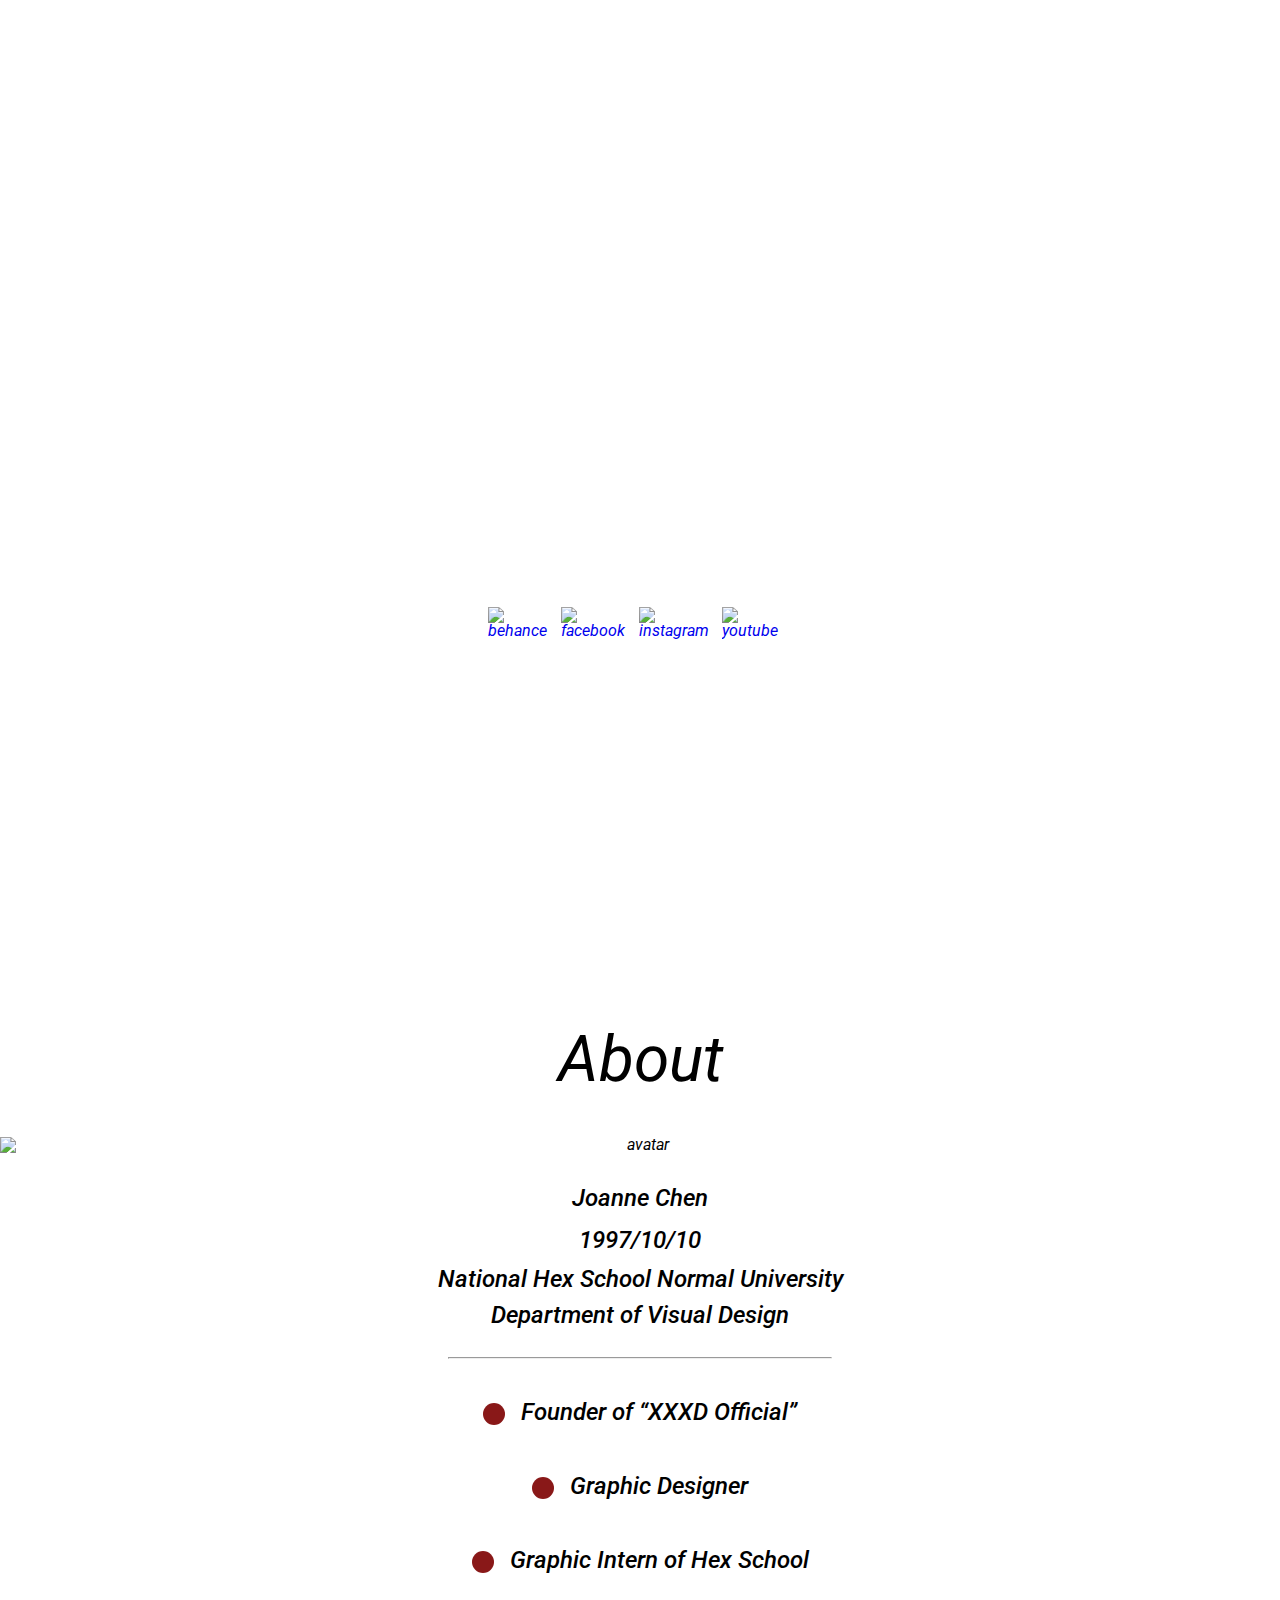
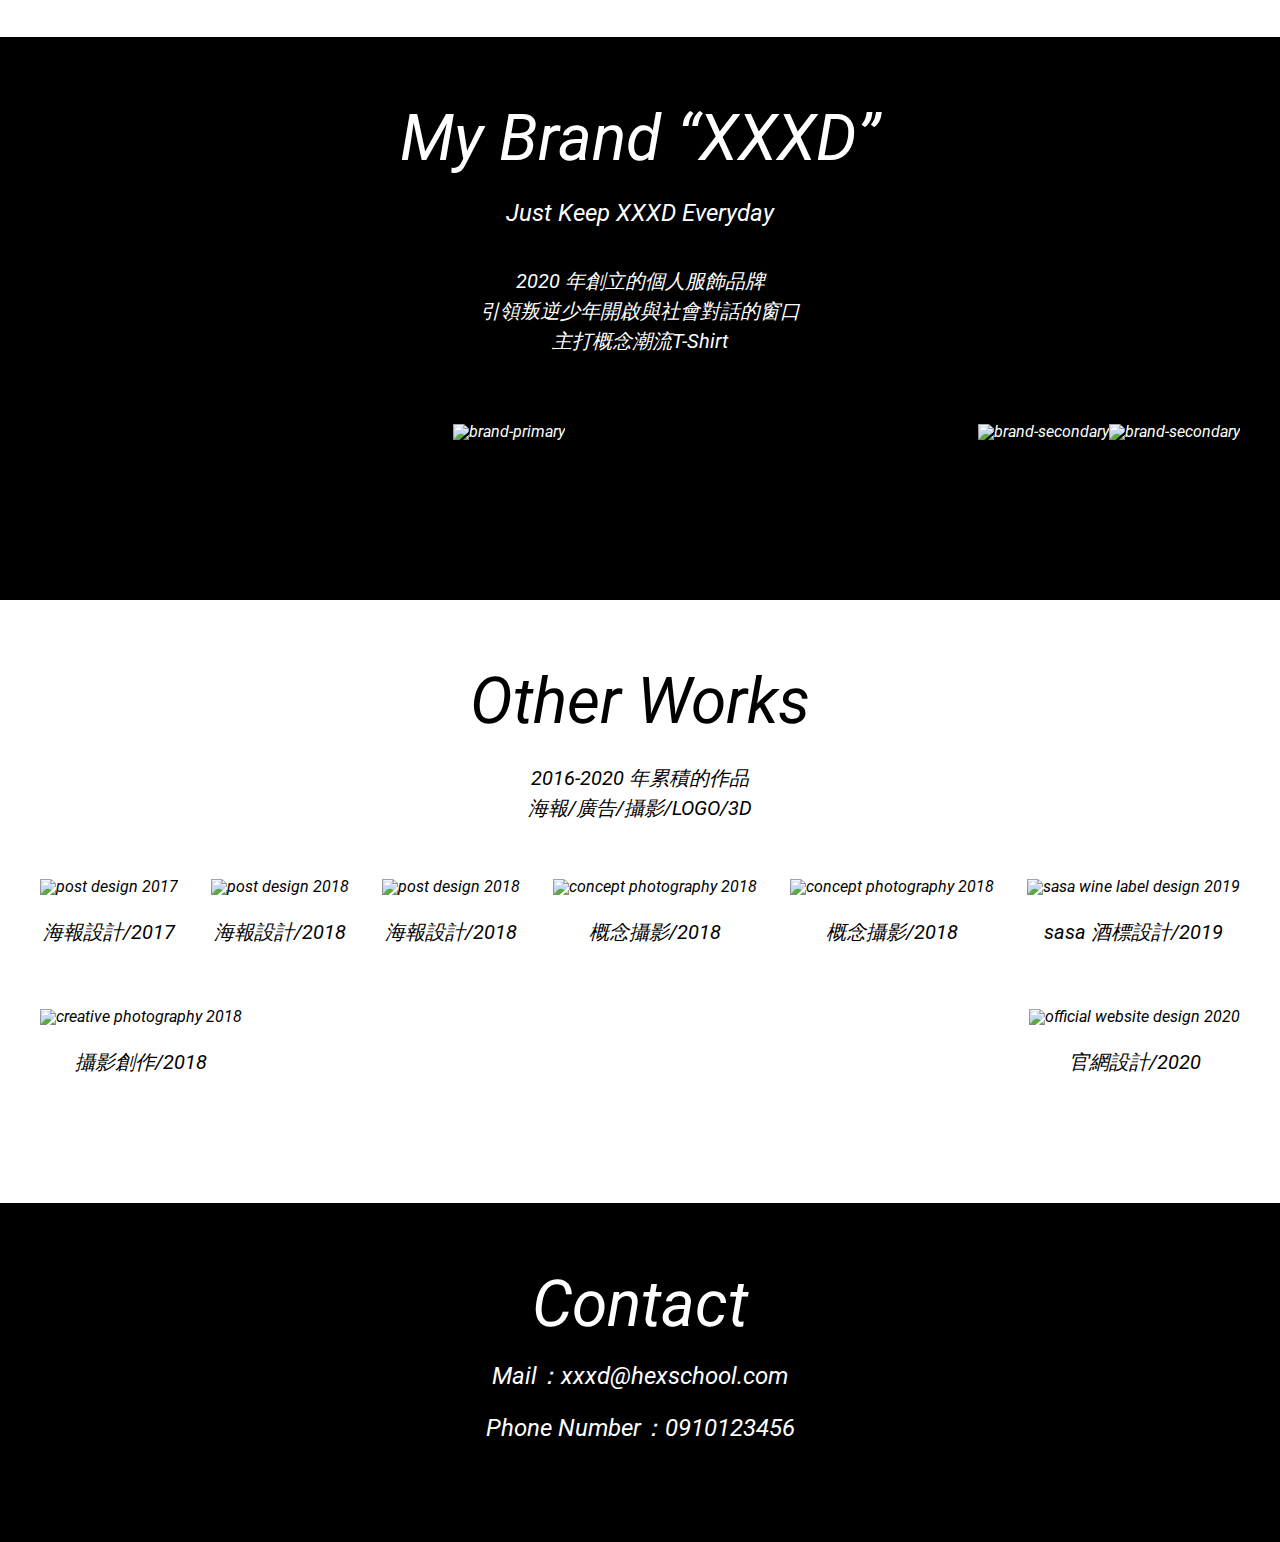
==== Week2/index.html @ 0ee1fe5d "week 2" ====
<!DOCTYPE html>
<html lang="en">
<head>
  <meta charset="UTF-8">
  <meta name="viewport" content="width=device-width, initial-scale=1.0">
  <title>Document</title>
  <link href="https://fonts.googleapis.com/css2?family=Roboto:ital,wght@0,400;0,500;0,700;1,400;1,500;1,700&display=swap" rel="stylesheet">
  <link rel="stylesheet" href="reset.css">
  <link rel="stylesheet" href="main.css">
</head>
<body>
  <div class="header">
    <div class="wrapper">
      <p class="superscript text-white">Here's</p>
      <h1 class="text-white">JOANNE</h1>
      <h3 class="description text-white">Founder of “XXXD Official” & Graphic Designer</h3>
      <ul class="social-links">
        <li><a href="#"><img src="https://raw.githubusercontent.com/hexschool/webLayoutTraining1st/7059003f6d011be52053cb5e63d68f3999af01d7/week2/behance.svg" alt="behance"></a></li>
        <li><a href="#"><img src="https://raw.githubusercontent.com/hexschool/webLayoutTraining1st/7059003f6d011be52053cb5e63d68f3999af01d7/week2/facebook.svg" alt="facebook"></a></li>
        <li><a href="#"><img src="https://raw.githubusercontent.com/hexschool/webLayoutTraining1st/7059003f6d011be52053cb5e63d68f3999af01d7/week2/instagram.svg" alt="instagram"></a></li>
        <li><a href="#"><img src="https://raw.githubusercontent.com/hexschool/webLayoutTraining1st/7059003f6d011be52053cb5e63d68f3999af01d7/week2/youtube.svg" alt="youtube"></a></li>
      </ul>
    </div>
  </div>
  <div class="about text-center">
    <h2>About</h2>
    <img src="https://github.com/hexschool/webLayoutTraining1st/blob/master/week2/photo.png?raw=true" alt="avatar" class="avatar">
    <h3>Joanne Chen</h3>
    <h3>1997/10/10</h3>
    <h3 class="school">National Hex School Normal University<br>Department of Visual Design</h3>
    <hr>
    <ul>
      <li>Founder of “XXXD Official”</li>
      <li>Graphic Designer</li>
      <li>Graphic Intern of Hex School</li>
    </ul>
  </div>
  <div class="brand bg-dark text-center text-white">
    <h2>My Brand “XXXD”</h2>
    <h3>Just Keep XXXD Everyday</h3>
    <p>2020 年創立的個人服飾品牌<br>引領叛逆少年開啟與社會對話的窗口<br>主打概念潮流T-Shirt</p>
    <div class="img-wrapper">
      <img class="primary" src="https://github.com/hexschool/webLayoutTraining1st/blob/master/week2/brand_img1.png?raw=true" alt="brand-primary">
      <img src="https://github.com/hexschool/webLayoutTraining1st/blob/master/week2/brand_img2.png?raw=true" alt="brand-secondary">
      <img src="https://github.com/hexschool/webLayoutTraining1st/blob/master/week2/brand_img3.png?raw=true" alt="brand-secondary">
    </div>
  </div>
  <div class="works text-center">
    <h2>Other Works</h2>
    <p>2016-2020 年累積的作品<br>海報/廣告/攝影/LOGO/3D</p>
    <div class="featured-works">
      <figure>
        <img src="https://github.com/hexschool/webLayoutTraining1st/blob/master/week2/work_img1.png?raw=true" alt="post design 2017">
        <figcaption>海報設計/2017</figcaption>
      </figure>
      <figure>
        <img src="https://github.com/hexschool/webLayoutTraining1st/blob/master/week2/work_img2.png?raw=true" alt="post design 2018">
        <figcaption>海報設計/2018</figcaption>
      </figure>
      <figure>
        <img src="https://github.com/hexschool/webLayoutTraining1st/blob/master/week2/work_img3.png?raw=true" alt="post design 2018">
        <figcaption>海報設計/2018</figcaption>
      </figure>
      <figure>
        <img src="https://github.com/hexschool/webLayoutTraining1st/blob/master/week2/work_img4.png?raw=true" alt="concept photography 2018">
        <figcaption>概念攝影/2018</figcaption>
      </figure>
      <figure>
        <img src="https://github.com/hexschool/webLayoutTraining1st/blob/master/week2/work_img5.png?raw=true" alt="concept photography 2018">
        <figcaption>概念攝影/2018</figcaption>
      </figure>
      <figure>
        <img src="https://github.com/hexschool/webLayoutTraining1st/blob/master/week2/work_img6.png?raw=true" alt="sasa wine label design 2019">
        <figcaption>sasa 酒標設計/2019</figcaption>
      </figure>
      <figure>
        <img src="https://github.com/hexschool/webLayoutTraining1st/blob/master/week2/work_img7.png?raw=true" alt="creative photography 2018">
        <figcaption>攝影創作/2018</figcaption>
      </figure>
      <figure>
        <img src="https://github.com/hexschool/webLayoutTraining1st/blob/master/week2/work_img8.png?raw=true" alt="official website design 2020">
        <figcaption>官網設計/2020</figcaption>
      </figure>
    </div>
  </div>
  <div class="footer bg-dark text-center text-white">
    <h2>Contact</h2>
    <p>Mail：<a class="text-white" href="mailto:xxxd@hexschool.com">xxxd@hexschool.com</a></p>
    <p>Phone Number：<a class="text-white" href="tel:+886910123456">0910123456</a></p>
  </div>
</body>
</html>
---- Week2/main.css ----
*, *:before, *:after {
  box-sizing: border-box;
}

* {
  font-family: "Roboto", "PingFang TC", "SF Pro Text" !important;
  font-style: italic !important;
}

a {
  text-decoration: none;
}

img {
  display: block;
  max-width: 100%;
  height: auto;
}

.text-white {
  color: white;
}

.text-center {
  text-align: center;
}

.bg-dark {
  background: black;
}

.header {
  background-image: url("https://github.com/hexschool/webLayoutTraining1st/blob/master/week2/banner.png?raw=true");
  background-size: cover;
  background-position: center center;
  background-repeat: no-repeat;
  height: 958px;
  display: flex;
  flex-direction: column;
  justify-content: center;
  align-items: center;
}

.header .wrapper {
  width: 304px;
}

.header .superscript {
  font-size: 24px;
  line-height: 42px;
  font-weight: 500;
}

.header h1 {
  font-size: 80px;
  line-height: 94px;
  font-weight: 700;
  margin-bottom: 32px;
}

.header .description {
  font-size: 24px;
  line-height: 36px;
  font-weight: 500;
  margin: 0px auto 48px;
}

.header .social-links {
  display: flex;
  flex-direction: row;
  justify-content: space-between;
}

.about {
  padding-top: 64px;
  padding-bottom: 24px;
}

.about h2 {
  font-size: 64px;
  line-height: 75px;
  margin-bottom: 40px;
}

.about .avatar {
  margin: 0 auto 24px;
}

.about h3 {
  font-size: 24px;
  line-height: 42px;
  font-weight: 500;
}

.about .school {
  line-height: 36px;
}

.about hr {
  width: 384px;
  margin-top: 24px;
  margin-bottom: 32px;
}

.about li {
  font-size: 24px;
  line-height: 42px;
  font-weight: 500;
  margin-bottom: 32px;
}

.about li:before {
  content: '';
  display: inline-block;
  width: 22px;
  height: 22px;
  background-color: #891818;
  margin-right: 16px;
  border-radius: 50%;
  vertical-align: middle;
}

.brand {
  padding-top: 64px;
  padding-bottom: 120px;
}

.brand h2 {
  font-size: 64px;
  line-height: 75px;
  margin-bottom: 16px;
}

.brand h3 {
  font-size: 24px;
  line-height: 42px;
  margin-bottom: 32px;
}

.brand p {
  font-size: 20px;
  line-height: 30px;
  margin-bottom: 68px;
}

.brand img {
  margin-bottom: 40px;
}

.brand .img-wrapper {
  margin: 0 auto;
  width: 1200px;
  display: flex;
  flex-wrap: wrap;
  justify-content: space-between;
  align-items: center;
}

.img-wrapper .primary {
  margin: 0 auto 40px;
}

.works {
  padding: 64px 0;
}

.works h2 {
  font-size: 64px;
  line-height: 75px;
  margin-bottom: 24px;
}

.works p {
  font-size: 20px;
  line-height: 30px;
  margin-bottom: 56px;
}

.featured-works {
  width: 1200px;
  margin: 0 auto;
  display: flex;
  flex-wrap: wrap;
  justify-content: space-between;
}

.featured-works figure {
  margin-bottom: 56px;
}

.featured-works img {
  margin-bottom: 16px;
}

.featured-works figcaption {
  font-size: 20px;
  line-height: 42px;
}

.footer {
  padding-top: 64px;
  padding-bottom: 80px;
}

.footer h2 {
  font-size: 64px;
  line-height: 75px;
  margin-bottom: 16px;
}

.footer p {
  font-size: 24px;
  line-height: 36px;
  margin-bottom: 16px;
}

.footer a:hover {
  text-decoration: underline;
}
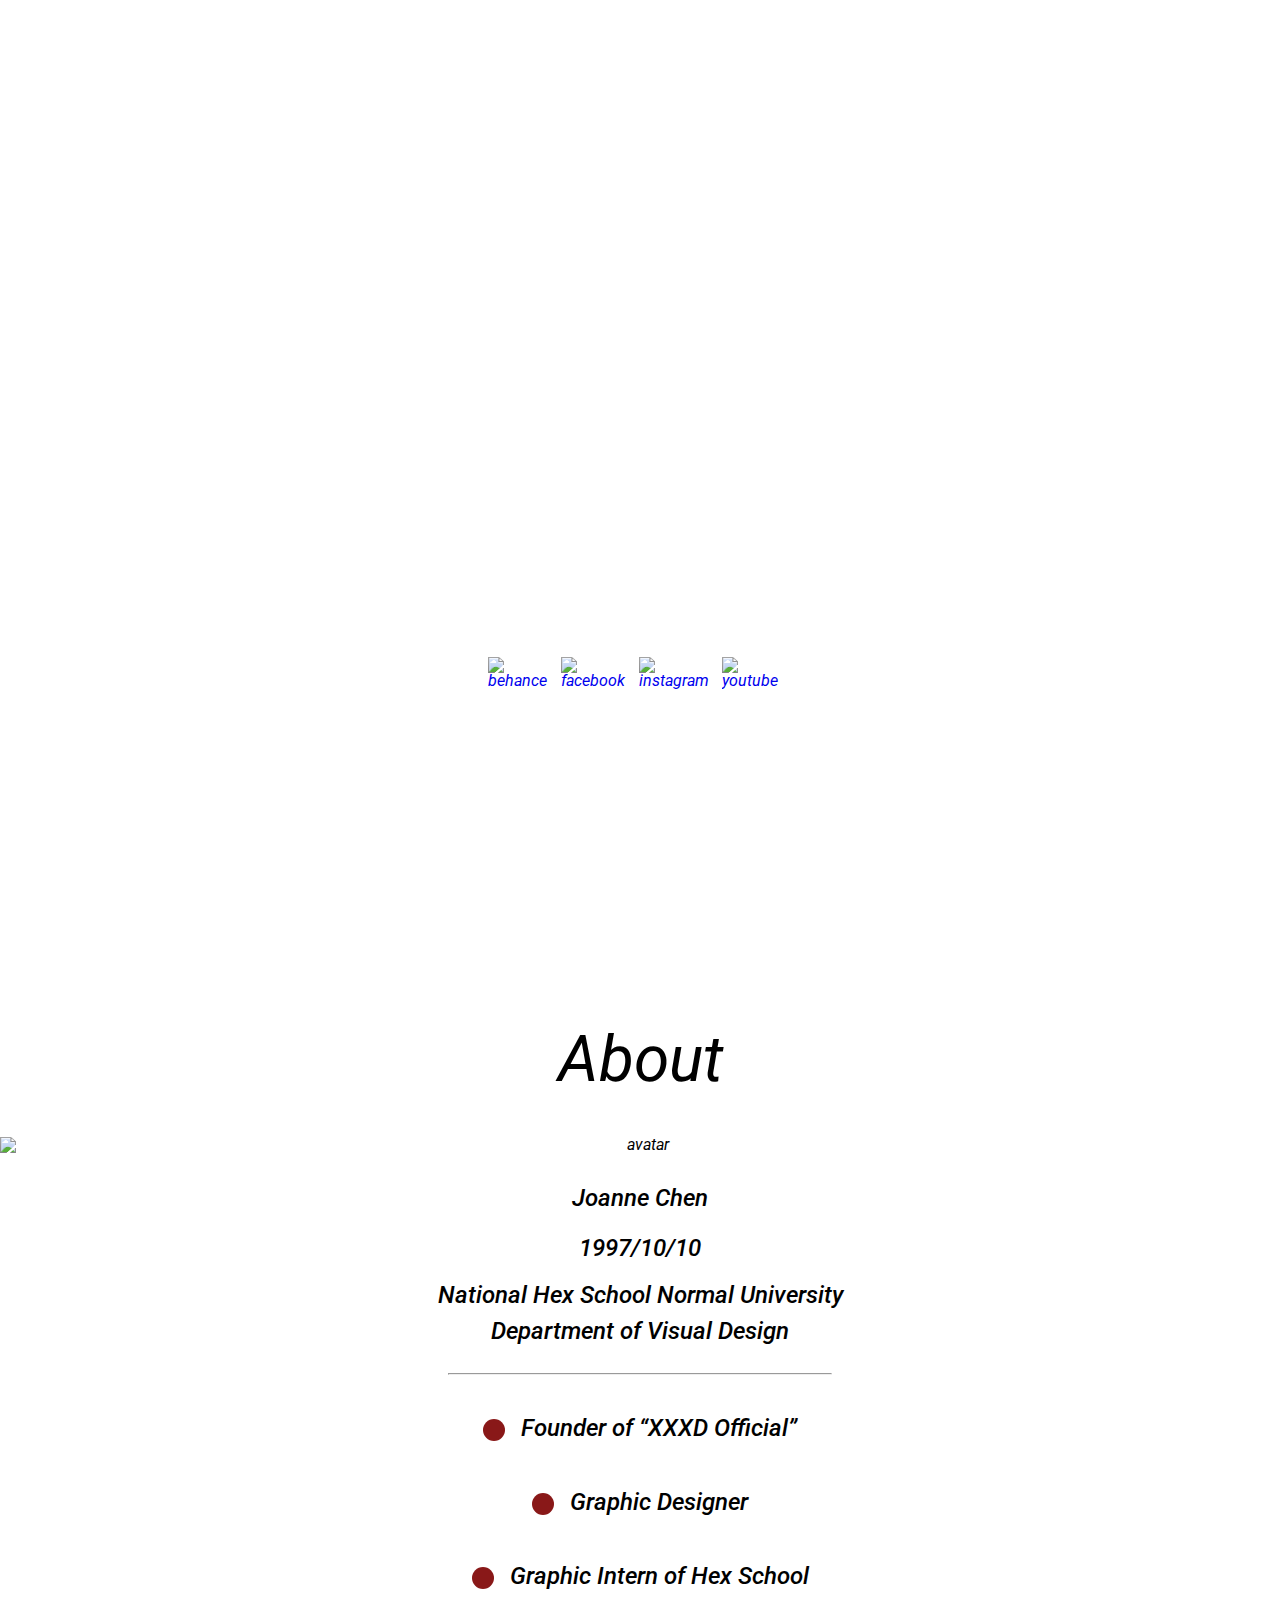
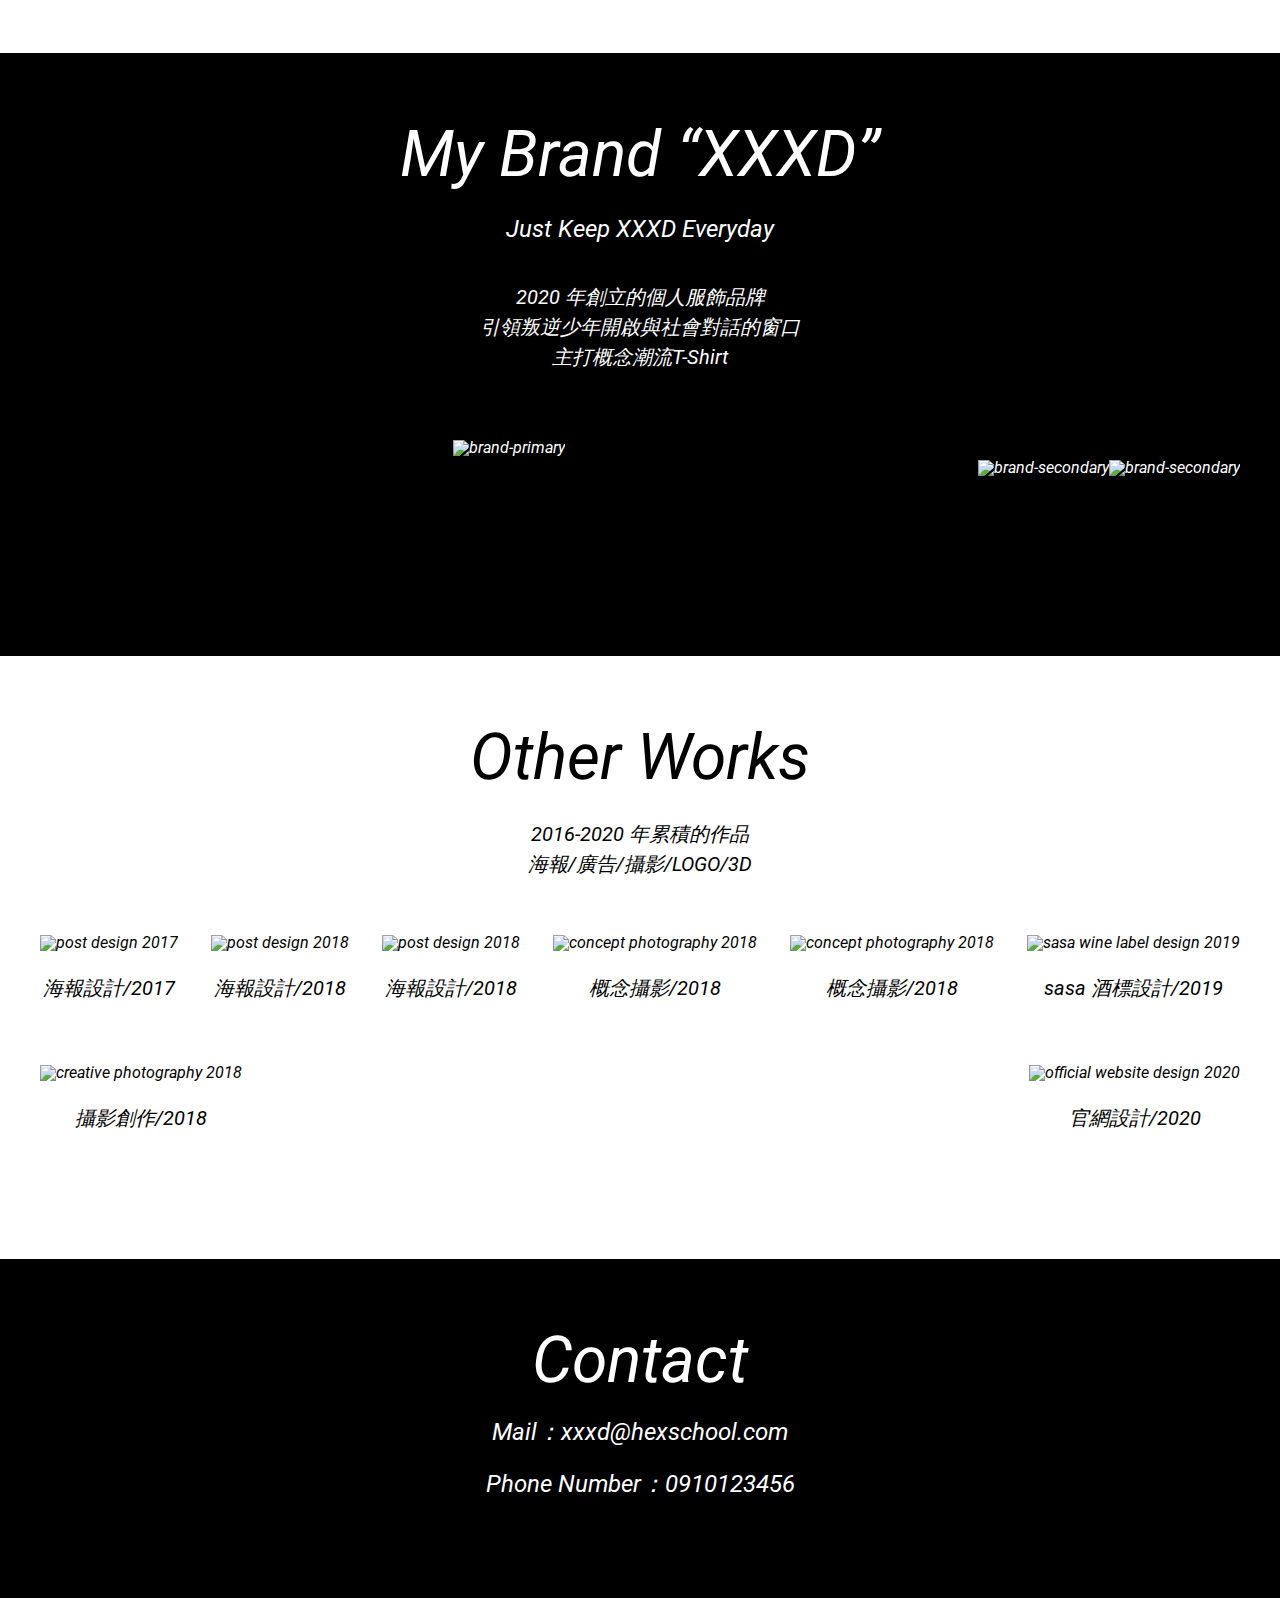
==== commit ca4ab565: "fix from review comments" ====
--- a/Week2/index.html
+++ b/Week2/index.html
@@ -11,9 +11,8 @@
 <body>
   <div class="header">
     <div class="wrapper">
-      <p class="superscript text-white">Here's</p>
-      <h1 class="text-white">JOANNE</h1>
-      <h3 class="description text-white">Founder of “XXXD Official” & Graphic Designer</h3>
+      <h1 class="text-white"><span>Here's</span>JOANNE</h1>
+      <p class="description text-white">Founder of “XXXD Official” & Graphic Designer</p>
       <ul class="social-links">
         <li><a href="#"><img src="https://raw.githubusercontent.com/hexschool/webLayoutTraining1st/7059003f6d011be52053cb5e63d68f3999af01d7/week2/behance.svg" alt="behance"></a></li>
         <li><a href="#"><img src="https://raw.githubusercontent.com/hexschool/webLayoutTraining1st/7059003f6d011be52053cb5e63d68f3999af01d7/week2/facebook.svg" alt="facebook"></a></li>
@@ -25,68 +24,90 @@
   <div class="about text-center">
     <h2>About</h2>
     <img src="https://github.com/hexschool/webLayoutTraining1st/blob/master/week2/photo.png?raw=true" alt="avatar" class="avatar">
-    <h3>Joanne Chen</h3>
-    <h3>1997/10/10</h3>
-    <h3 class="school">National Hex School Normal University<br>Department of Visual Design</h3>
+    <ul>
+      <li>Joanne Chen</li>
+      <li>1997/10/10</li>
+      <li class="school">National Hex School Normal University<br>Department of Visual Design</li>
+    </ul>
     <hr>
-    <ul>
+    <ul class="experience">
       <li>Founder of “XXXD Official”</li>
       <li>Graphic Designer</li>
       <li>Graphic Intern of Hex School</li>
     </ul>
   </div>
   <div class="brand bg-dark text-center text-white">
-    <h2>My Brand “XXXD”</h2>
-    <h3>Just Keep XXXD Everyday</h3>
-    <p>2020 年創立的個人服飾品牌<br>引領叛逆少年開啟與社會對話的窗口<br>主打概念潮流T-Shirt</p>
-    <div class="img-wrapper">
-      <img class="primary" src="https://github.com/hexschool/webLayoutTraining1st/blob/master/week2/brand_img1.png?raw=true" alt="brand-primary">
-      <img src="https://github.com/hexschool/webLayoutTraining1st/blob/master/week2/brand_img2.png?raw=true" alt="brand-secondary">
-      <img src="https://github.com/hexschool/webLayoutTraining1st/blob/master/week2/brand_img3.png?raw=true" alt="brand-secondary">
+    <div class="container">
+      <h2>My Brand “XXXD”</h2>
+      <h3>Just Keep XXXD Everyday</h3>
+      <p>2020 年創立的個人服飾品牌<br>引領叛逆少年開啟與社會對話的窗口<br>主打概念潮流T-Shirt</p>
+      <ul class="img-wrapper">
+        <li class="primary"><img src="https://github.com/hexschool/webLayoutTraining1st/blob/master/week2/brand_img1.png?raw=true" alt="brand-primary"></li>
+        <li><img src="https://github.com/hexschool/webLayoutTraining1st/blob/master/week2/brand_img2.png?raw=true" alt="brand-secondary"></li>
+        <li><img src="https://github.com/hexschool/webLayoutTraining1st/blob/master/week2/brand_img3.png?raw=true" alt="brand-secondary"></li>
+      </ul>
     </div>
   </div>
-  <div class="works text-center">
+  <div class="works container text-center">
     <h2>Other Works</h2>
     <p>2016-2020 年累積的作品<br>海報/廣告/攝影/LOGO/3D</p>
-    <div class="featured-works">
-      <figure>
-        <img src="https://github.com/hexschool/webLayoutTraining1st/blob/master/week2/work_img1.png?raw=true" alt="post design 2017">
-        <figcaption>海報設計/2017</figcaption>
-      </figure>
-      <figure>
-        <img src="https://github.com/hexschool/webLayoutTraining1st/blob/master/week2/work_img2.png?raw=true" alt="post design 2018">
-        <figcaption>海報設計/2018</figcaption>
-      </figure>
-      <figure>
-        <img src="https://github.com/hexschool/webLayoutTraining1st/blob/master/week2/work_img3.png?raw=true" alt="post design 2018">
-        <figcaption>海報設計/2018</figcaption>
-      </figure>
-      <figure>
-        <img src="https://github.com/hexschool/webLayoutTraining1st/blob/master/week2/work_img4.png?raw=true" alt="concept photography 2018">
-        <figcaption>概念攝影/2018</figcaption>
-      </figure>
-      <figure>
-        <img src="https://github.com/hexschool/webLayoutTraining1st/blob/master/week2/work_img5.png?raw=true" alt="concept photography 2018">
-        <figcaption>概念攝影/2018</figcaption>
-      </figure>
-      <figure>
-        <img src="https://github.com/hexschool/webLayoutTraining1st/blob/master/week2/work_img6.png?raw=true" alt="sasa wine label design 2019">
-        <figcaption>sasa 酒標設計/2019</figcaption>
-      </figure>
-      <figure>
-        <img src="https://github.com/hexschool/webLayoutTraining1st/blob/master/week2/work_img7.png?raw=true" alt="creative photography 2018">
-        <figcaption>攝影創作/2018</figcaption>
-      </figure>
-      <figure>
-        <img src="https://github.com/hexschool/webLayoutTraining1st/blob/master/week2/work_img8.png?raw=true" alt="official website design 2020">
-        <figcaption>官網設計/2020</figcaption>
-      </figure>
-    </div>
+    <ul class="featured-works">
+      <li>
+        <figure>
+          <img src="https://github.com/hexschool/webLayoutTraining1st/blob/master/week2/work_img1.png?raw=true" alt="post design 2017">
+          <figcaption>海報設計/2017</figcaption>
+        </figure>
+      </li>
+      <li>
+        <figure>
+          <img src="https://github.com/hexschool/webLayoutTraining1st/blob/master/week2/work_img2.png?raw=true" alt="post design 2018">
+          <figcaption>海報設計/2018</figcaption>
+        </figure>
+      </li>
+      <li>
+        <figure>
+          <img src="https://github.com/hexschool/webLayoutTraining1st/blob/master/week2/work_img3.png?raw=true" alt="post design 2018">
+          <figcaption>海報設計/2018</figcaption>
+        </figure>
+      </li>
+      <li>
+        <figure>
+          <img src="https://github.com/hexschool/webLayoutTraining1st/blob/master/week2/work_img4.png?raw=true" alt="concept photography 2018">
+          <figcaption>概念攝影/2018</figcaption>
+        </figure>
+      </li>
+      <li>
+        <figure>
+          <img src="https://github.com/hexschool/webLayoutTraining1st/blob/master/week2/work_img5.png?raw=true" alt="concept photography 2018">
+          <figcaption>概念攝影/2018</figcaption>
+        </figure>
+      </li>
+      <li>
+        <figure>
+          <img src="https://github.com/hexschool/webLayoutTraining1st/blob/master/week2/work_img6.png?raw=true" alt="sasa wine label design 2019">
+          <figcaption>sasa 酒標設計/2019</figcaption>
+        </figure>
+      </li>
+      <li>
+        <figure>
+          <img src="https://github.com/hexschool/webLayoutTraining1st/blob/master/week2/work_img7.png?raw=true" alt="creative photography 2018">
+          <figcaption>攝影創作/2018</figcaption>
+        </figure>
+      </li>
+      <li>
+        <figure>
+          <img src="https://github.com/hexschool/webLayoutTraining1st/blob/master/week2/work_img8.png?raw=true" alt="official website design 2020">
+          <figcaption>官網設計/2020</figcaption>
+        </figure>
+      </li>
+    </ul>
   </div>
   <div class="footer bg-dark text-center text-white">
     <h2>Contact</h2>
-    <p>Mail：<a class="text-white" href="mailto:xxxd@hexschool.com">xxxd@hexschool.com</a></p>
-    <p>Phone Number：<a class="text-white" href="tel:+886910123456">0910123456</a></p>
+    <ul>
+      <li>Mail：<a class="text-white" href="mailto:xxxd@hexschool.com">xxxd@hexschool.com</a></li>
+      <li>Phone Number：<a class="text-white" href="tel:+886910123456">0910123456</a></li>
+    </ul>
   </div>
 </body>
 </html>--- a/Week2/main.css
+++ b/Week2/main.css
@@ -36,7 +36,6 @@
   background-repeat: no-repeat;
   height: 958px;
   display: flex;
-  flex-direction: column;
   justify-content: center;
   align-items: center;
 }
@@ -45,7 +44,9 @@
   width: 304px;
 }
 
-.header .superscript {
+.header span {
+  display: block;
+  margin-top: 100px;
   font-size: 24px;
   line-height: 42px;
   font-weight: 500;
@@ -62,12 +63,11 @@
   font-size: 24px;
   line-height: 36px;
   font-weight: 500;
-  margin: 0px auto 48px;
+  margin-bottom: 48px;
 }
 
 .header .social-links {
   display: flex;
-  flex-direction: row;
   justify-content: space-between;
 }
 
@@ -86,10 +86,11 @@
   margin: 0 auto 24px;
 }
 
-.about h3 {
+.about li {
   font-size: 24px;
   line-height: 42px;
   font-weight: 500;
+  margin-bottom: 8px;
 }
 
 .about .school {
@@ -102,14 +103,11 @@
   margin-bottom: 32px;
 }
 
-.about li {
-  font-size: 24px;
-  line-height: 42px;
-  font-weight: 500;
-  margin-bottom: 32px;
-}
-
-.about li:before {
+.about .experience li {
+  margin-bottom: 32px;
+}
+
+.about .experience li:before {
   content: '';
   display: inline-block;
   width: 22px;
@@ -120,6 +118,11 @@
   vertical-align: middle;
 }
 
+.container {
+  margin: 0 auto;
+  width: 1200px;
+}
+
 .brand {
   padding-top: 64px;
   padding-bottom: 120px;
@@ -177,8 +180,6 @@
 }
 
 .featured-works {
-  width: 1200px;
-  margin: 0 auto;
   display: flex;
   flex-wrap: wrap;
   justify-content: space-between;
@@ -208,7 +209,7 @@
   margin-bottom: 16px;
 }
 
-.footer p {
+.footer li {
   font-size: 24px;
   line-height: 36px;
   margin-bottom: 16px;
